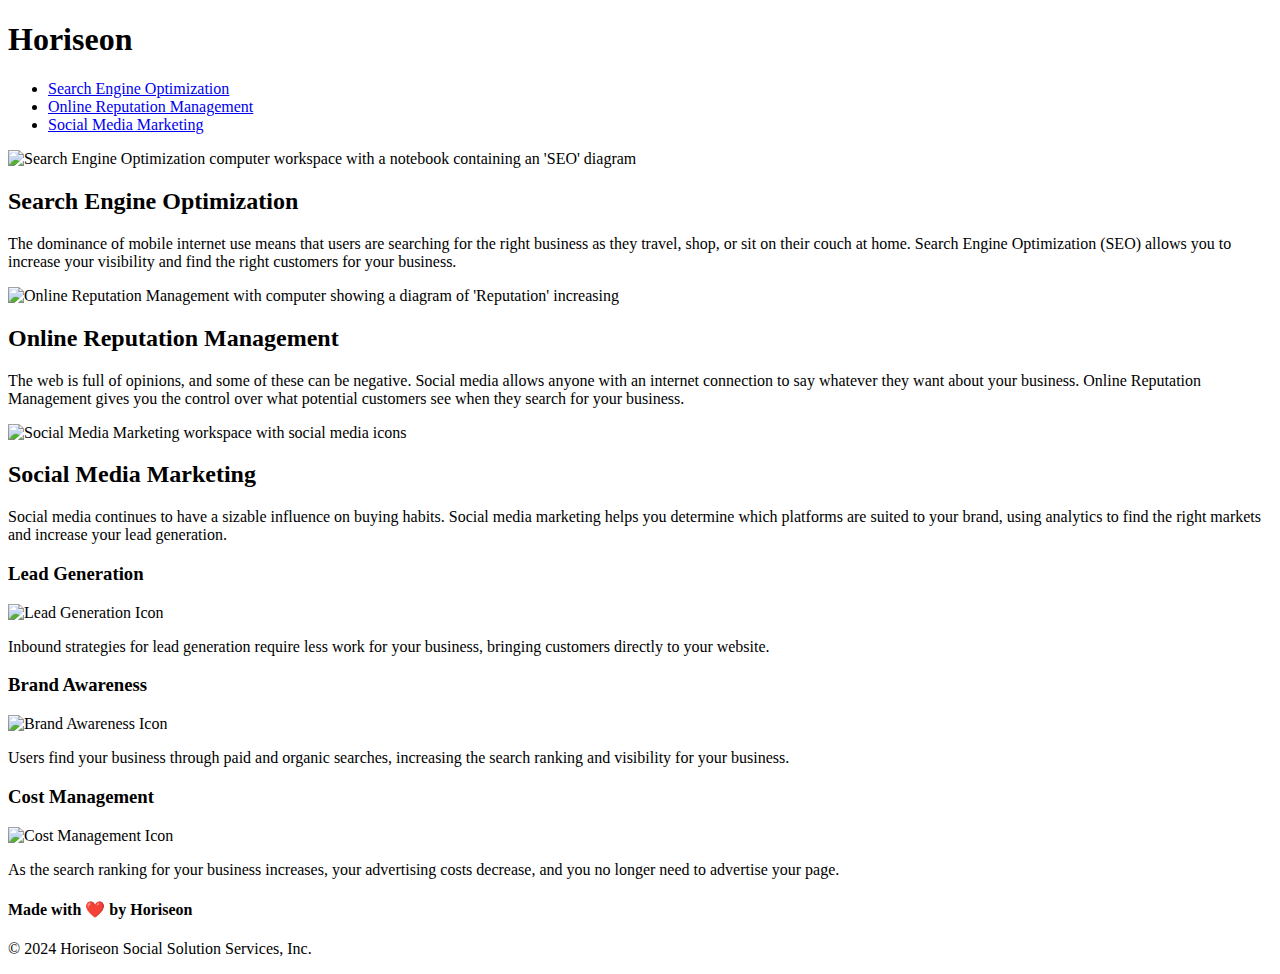
==== index.html @ 73712e00 "cleaned up the section class identifiers." ====
<!DOCTYPE html>
<html lang="en-us">

<head>
    <meta charset="UTF-8" />
    <link rel="stylesheet" href="./assets/css/style.css">
    <title>Horiseon - Search Engine Optimization - Online Reputation Management - Social Media Marketing</title>
</head>

<body>
    <header>
        <h1>Hori<span class="seo">seo</span>n</h1>
        <nav>
            <ul>
                <li>
                    <a href="#search-engine-optimization">Search Engine Optimization</a>
                </li>
                <li>
                    <a href="#online-reputation-management">Online Reputation Management</a>
                </li>
                <li>
                    <a href="#social-media-marketing">Social Media Marketing</a>
                </li>
            </ul>
        </nav>
    </header>

    <figure class="hero" alt="Hero image of 4 people having a digital marketing meeting" ></figure>

    <main>
        <section class="search-engine-optimization">
            <img src="https://static.bc-edx.com/coding/full-stack/01-HTML-Git-CSS/assets/search-engine-optimization.jpg" alt="Search Engine Optimization computer workspace with a notebook containing an 'SEO' diagram" class="float-left" />
            <h2>Search Engine Optimization</h2>
            <p>
                The dominance of mobile internet use means that users are searching for the right business as they travel, shop, or sit on their couch at home. Search Engine Optimization (SEO) allows you to increase your visibility and find the right customers for your business.
            </p>
        </section>
        <section class="online-reputation-management">
            <img src="https://static.bc-edx.com/coding/full-stack/01-HTML-Git-CSS/assets/online-reputation-management.jpg" alt="Online Reputation Management with computer showing a diagram of 'Reputation' increasing" class="float-right" />
            <h2>Online Reputation Management</h2>
            <p>
                The web is full of opinions, and some of these can be negative. Social media allows anyone with an internet connection to say whatever they want about your business. Online Reputation Management gives you the control over what potential customers see when they search for your business.
            </p>
        </section>
        <section class="social-media-marketing">
            <img src="https://static.bc-edx.com/coding/full-stack/01-HTML-Git-CSS/assets/social-media-marketing.jpg" alt="Social Media Marketing workspace with social media icons" class="float-left" />
            <h2>Social Media Marketing</h2>
            <p>
                Social media continues to have a sizable influence on buying habits. Social media marketing helps you determine which platforms are suited to your brand, using analytics to find the right markets and increase your lead generation.
            </p>
        </section>
    </main>
    <aside>
        <section class="benefit-lead">
            <h3>Lead Generation</h3>
            <img src="https://static.bc-edx.com/coding/full-stack/01-HTML-Git-CSS/assets/lead-generation.png" alt="Lead Generation Icon" />
            <p>
                Inbound strategies for lead generation require less work for your business, bringing customers directly to your website.
            </p>
        </section>
        <section class="benefit-brand">
            <h3>Brand Awareness</h3>
            <img src="https://static.bc-edx.com/coding/full-stack/01-HTML-Git-CSS/assets/brand-awareness.png" alt="Brand Awareness Icon" />
            <p>
                Users find your business through paid and organic searches, increasing the search ranking and visibility for your business.
            </p>
        </section>
        <section class="benefit-cost">
            <h3>Cost Management</h3>
            <img src="https://static.bc-edx.com/coding/full-stack/01-HTML-Git-CSS/assets/cost-management.png" alt="Cost Management Icon" />
            <p>
                As the search ranking for your business increases, your advertising costs decrease, and you no longer need to advertise your page.
            </p>
        </section>
    </aside>
    <footer>
        <h4>Made with ❤️️ by Horiseon</h4>
        <p>
            &copy; 2024 Horiseon Social Solution Services, Inc.
        </p>
    </footer>
</body>

</html>
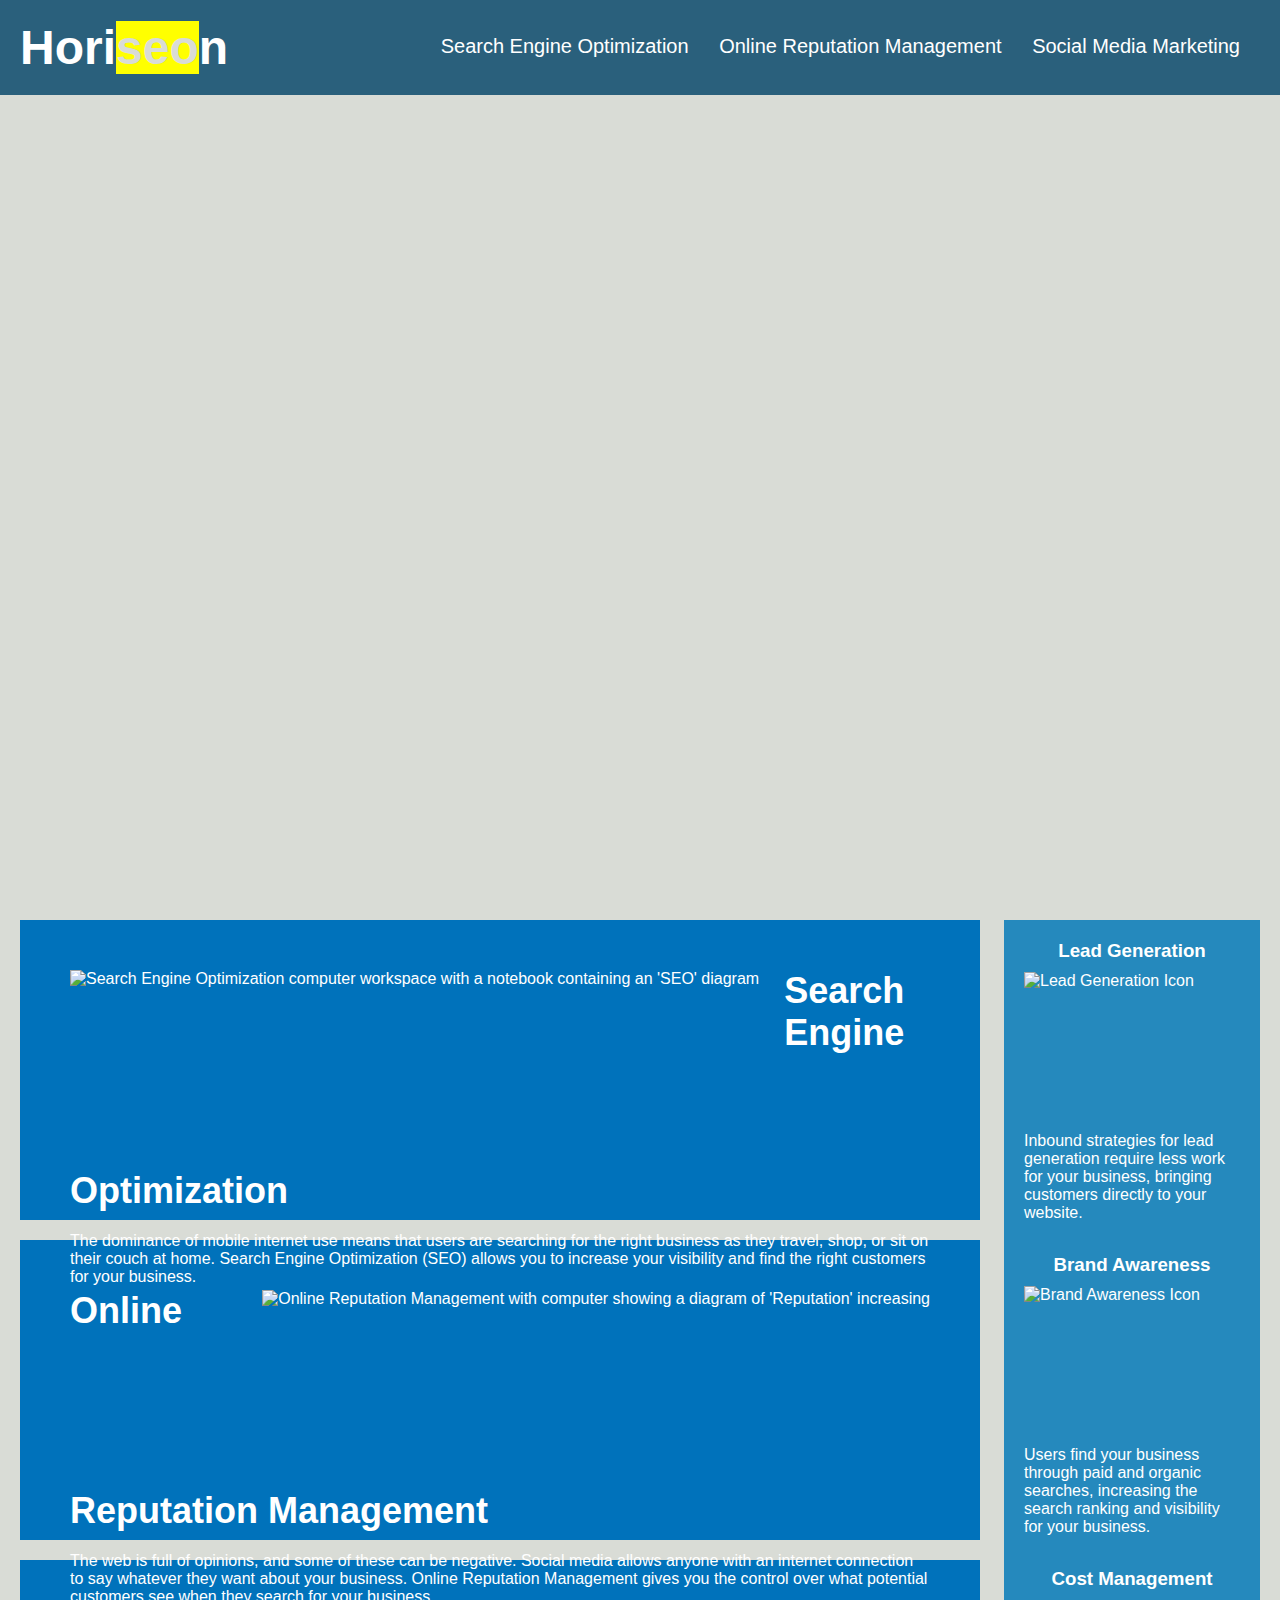
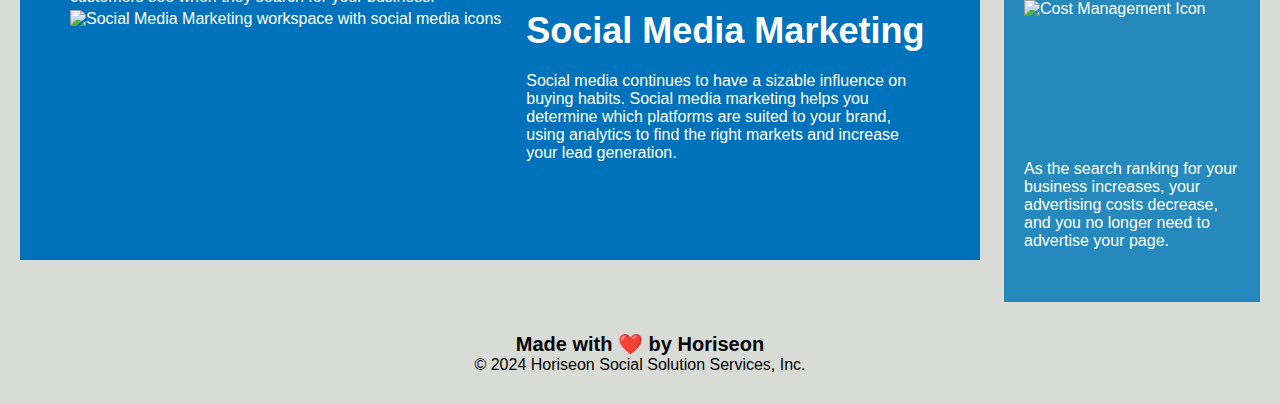
==== commit 398d1428: "updated the 'span' element in the 'header' to 'mark'" ====
--- a/index.html
+++ b/index.html
@@ -9,7 +9,7 @@
 
 <body>
     <header>
-        <h1>Hori<span class="seo">seo</span>n</h1>
+        <h1>Hori<mark class="seo">seo</mark>n</h1>
         <nav>
             <ul>
                 <li>
--- a/assets/css/style.css
+++ b/assets/css/style.css
@@ -0,0 +1,186 @@
+* {
+    box-sizing: border-box;
+    padding: 0;
+    margin: 0;
+}
+
+h1 {
+    display: inline-block;
+    font-size: 48px;
+}
+
+h1 .seo {
+    color: #d9dcd6;
+}
+
+h2 {
+    margin-bottom: 20px;
+    font-size: 36px;
+}
+
+h3 {
+    margin-bottom: 10px;
+    text-align: center;
+}
+
+h4 {
+    font-size: 20px;
+}
+
+body {
+    background-color: #d9dcd6;
+}
+
+header {
+    padding: 20px;
+    font-family: 'Trebuchet MS', 'Lucida Sans Unicode', 'Lucida Grande', 'Lucida Sans', Arial, sans-serif;
+    background-color: #2a607c;
+    color: #ffffff;
+}
+
+header nav {
+    padding-top: 15px;
+    margin-right: 20px;
+    float: right;
+    font-family: 'Gill Sans', 'Gill Sans MT', Calibri, 'Trebuchet MS', sans-serif;
+    font-size: 20px;
+}
+
+header nav ul {
+    list-style-type: none;
+}
+
+header nav ul li {
+    display: inline-block;
+    margin-left: 25px;
+}
+
+a {
+    color: #ffffff;
+    text-decoration: none;
+}
+
+p {
+    font-size: 16px;
+}
+
+.hero {
+    height: 800px;
+    width: 100%;
+    margin-bottom: 25px;
+    background-image: url("../images/digital-marketing-meeting.jpg");
+    background-size: cover;
+    background-position: center;
+}
+
+.float-left {
+    float: left;
+    margin-right: 25px;
+}
+
+.float-right {
+    float: right;
+    margin-left: 25px;
+}
+
+main {
+    width: 75%;
+    display: inline-block;
+    margin-left: 20px;
+}
+
+aside {
+    margin-right: 20px;
+    padding: 20px;
+    clear: both;
+    float: right;
+    width: 20%;
+    height: 100%;
+    font-family: 'Gill Sans', 'Gill Sans MT', Calibri, 'Trebuchet MS', sans-serif;
+    background-color: #2589bd;
+}
+
+.benefit-lead {
+    margin-bottom: 32px;
+    color: #ffffff;
+}
+
+.benefit-brand {
+    margin-bottom: 32px;
+    color: #ffffff;
+}
+
+.benefit-cost {
+    margin-bottom: 32px;
+    color: #ffffff;
+}
+
+.benefit-lead img {
+    display: block;
+    margin: 10px auto;
+    height: 150px;
+    width: auto;
+}
+
+.benefit-brand img {
+    display: block;
+    margin: 10px auto;
+    height: 150px;
+    width: auto;
+}
+
+.benefit-cost img {
+    display: block;
+    margin: 10px auto;
+    height: 150px;
+    width: auto;
+}
+
+.search-engine-optimization {
+    margin-bottom: 20px;
+    padding: 50px;
+    height: 300px;
+    font-family: 'Gill Sans', 'Gill Sans MT', Calibri, 'Trebuchet MS', sans-serif;
+    background-color: #0072bb;
+    color: #ffffff;
+}
+
+.online-reputation-management {
+    margin-bottom: 20px;
+    padding: 50px;
+    height: 300px;
+    font-family: 'Gill Sans', 'Gill Sans MT', Calibri, 'Trebuchet MS', sans-serif;
+    background-color: #0072bb;
+    color: #ffffff;
+}
+
+.social-media-marketing {
+    margin-bottom: 20px;
+    padding: 50px;
+    height: 300px;
+    font-family: 'Gill Sans', 'Gill Sans MT', Calibri, 'Trebuchet MS', sans-serif;
+    background-color: #0072bb;
+    color: #ffffff;
+}
+
+.search-engine-optimization img {
+    height: 200px;
+    width: auto;
+}
+
+.online-reputation-management img {
+    height: 200px;
+    width: auto;
+}
+
+.social-media-marketing img {
+    height: 200px;
+    width: auto;
+}
+
+footer {
+    padding: 30px;
+    clear: both;
+    font-family: 'Trebuchet MS', 'Lucida Sans Unicode', 'Lucida Grande', 'Lucida Sans', Arial, sans-serif;
+    text-align: center;
+}
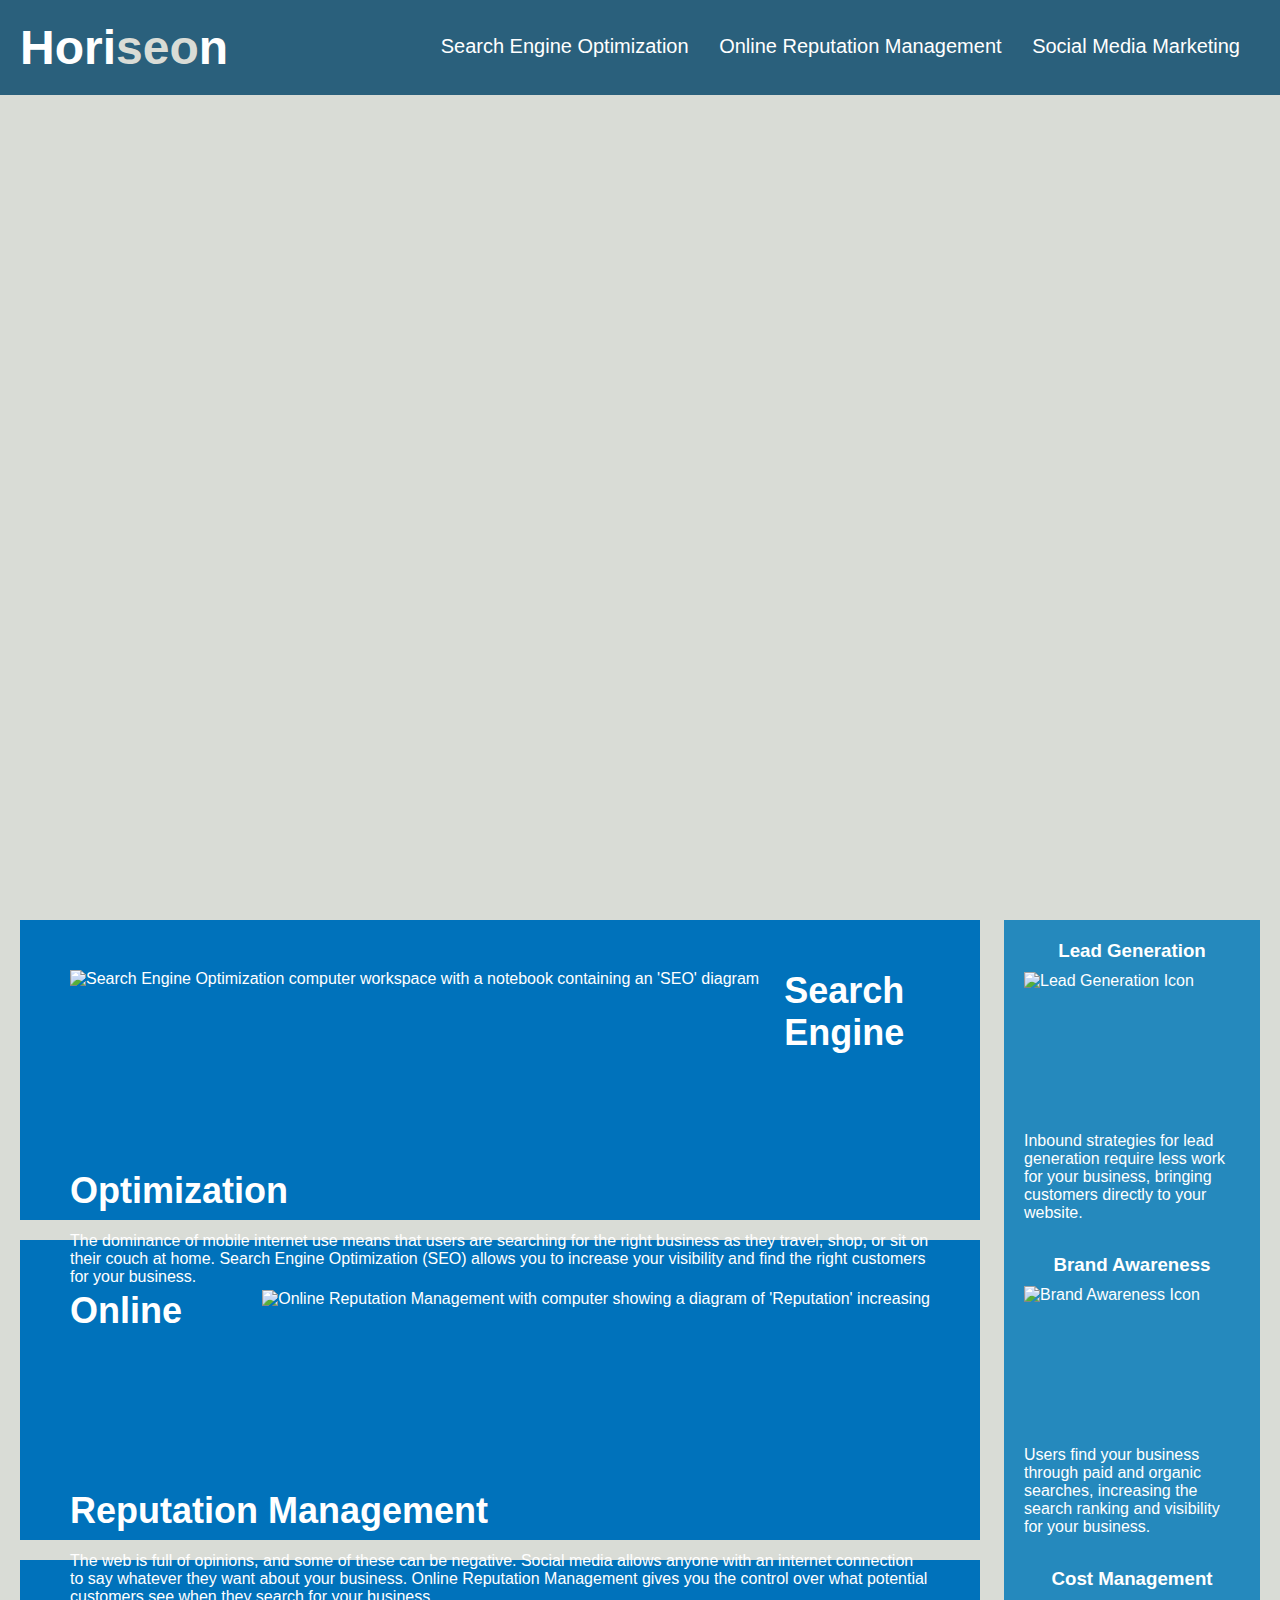
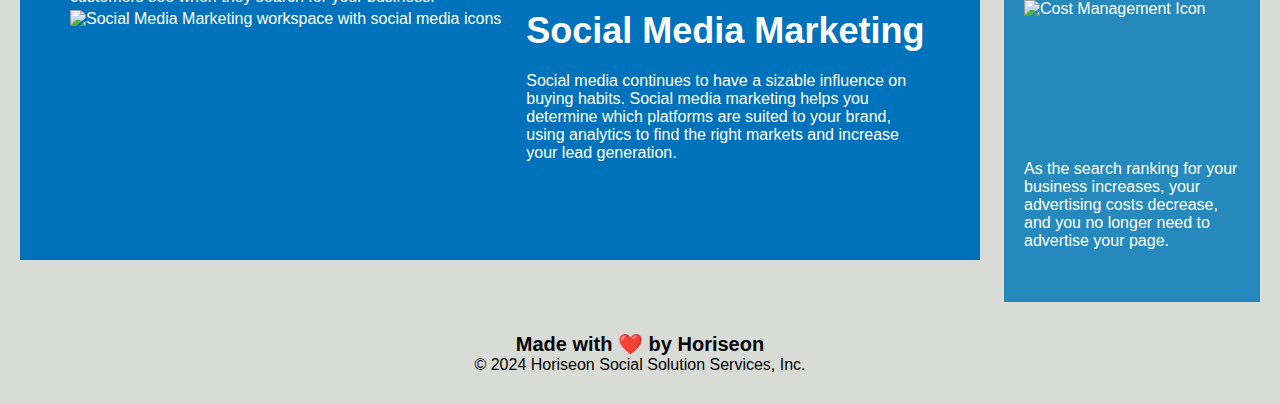
==== commit e9d1764e: "updated h1 to include id for 'seo' and made appropriate .css changes." ====
--- a/index.html
+++ b/index.html
@@ -9,7 +9,7 @@
 
 <body>
     <header>
-        <h1>Hori<mark class="seo">seo</mark>n</h1>
+        <h1>Hori<h1 id="seo">seo</h1><h1>n</h1>
         <nav>
             <ul>
                 <li>
--- a/assets/css/style.css
+++ b/assets/css/style.css
@@ -9,7 +9,7 @@
     font-size: 48px;
 }
 
-h1 .seo {
+#seo {
     color: #d9dcd6;
 }
 
